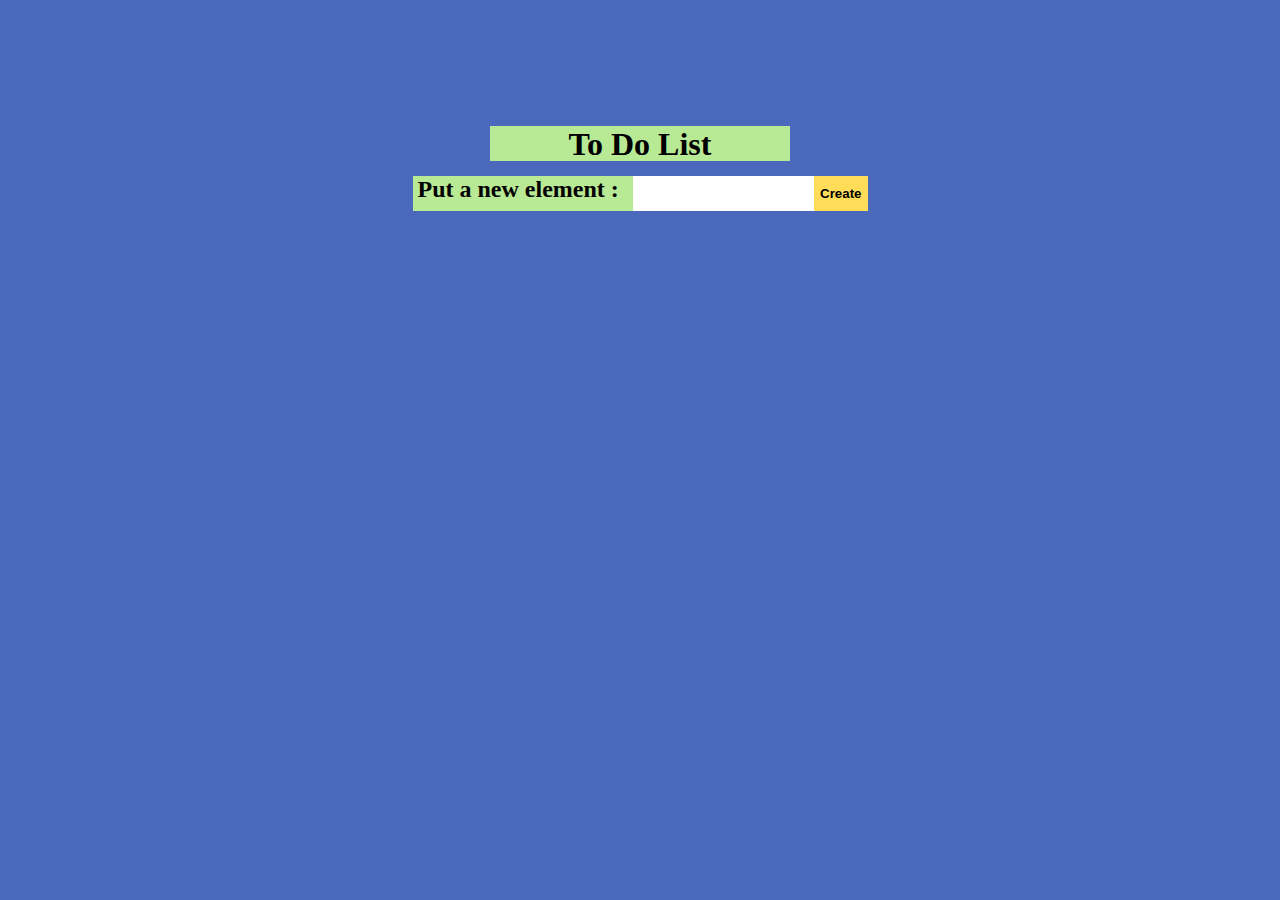
==== index.html @ 296824c5 "supprimer et rejouter élément" ====
<!DOCTYPE html>
<html>

<head>

    <meta charset="UTF-8">
    <meta name="viewport" content="width=device-width, initial-scale=1.0">
    <meta http-equiv="X-UA-Compatible" content="ie=edge">
    <title>todolist</title>
    <link rel="stylesheet" href="./css/style.css">


</head>

<body>
    <div class="milieu-vertical">
        <div class="list">
            <div class="module-titre">
                <strong> To Do List</strong>
            </div>
            <div  class="module-recherche">
                <strong  class="size-large">Put a new element :</strong> 
                <button id="rajouter" class="button-recherche">
                    <strong>Create</strong> 
                </button>
                <input type="text"  id="input"  class="float-right"  />
            </div>
            <ul id="list">
                
            </ul>
    
        </div> 
    </div>


</body>
<script>

document.getElementById("rajouter").addEventListener('click', function() {
    
var test='<li class="element">\
                    <strong class="size-large">'+ document.getElementById("input").value +'</strong> \
                    <button onclick="supprime(this)" class="float-right button-recherche2">\
                        <img src="./asset/close.png" class="taille" alt="close">\
                    </button>\
                </li> ';
    document.getElementById("list").insertAdjacentHTML("afterBegin",test );
});

function supprime(a) {
    setTimeout(function () {
        a.parentNode.parentNode.removeChild(a.parentNode);
    }, 3200);
    
};



</script>

</html>
---- css/style.css ----
body{
    background-color: #4a69bd;
}

.list{
    display: grid;
    place-items: center;
}

.milieu-vertical{
    margin-top: 10%;
}
.module-titre{
    width: 300px;
    height: 35px;
    background: #b8e994;
    text-align: center;
    font-size: xx-large;
}
.module-recherche{
    margin-top: 15px;
    width: 450px;
    height: 35px;
    background: #b8e994;
    padding-left: 5px;
}

.button-recherche{
    float: right;
    height: 35px;
    border: none;
    background-color: #ffdd59;
}
.button-recherche:hover{
    background-color: #f7e7aa;
}

.float-right{
    height: 33px;
    float: right;
    border: none;
}
.size-large{
    font-size: x-large;  
}

input:focus {
        outline:  none;
        background-color:#dfe6e9 ;
        
}
input:hover{
    background-color:#dfe6e9 ;
}
li{
    list-style: none;
}
.element{
    background-color: #9980FA;
    width: 550px;
    height: 35px;
    padding-left: 5px;
    margin-bottom: 5px;
}
.taille{
    height: 35px;
    width: 35px;  
}
.taille:hover{
    
    transform: rotate(45deg);
}

.button-recherche2{
    float: right;
    height: 35px;
    border: none;
    background-color: #9980FA;
}
.button-recherche2:focus  {
    outline:  none;
}
.button-recherche2:focus .taille  {
    transition:  transform 3s;
    transform: rotate(90deg);
    transform: translateX(-1450%);
}
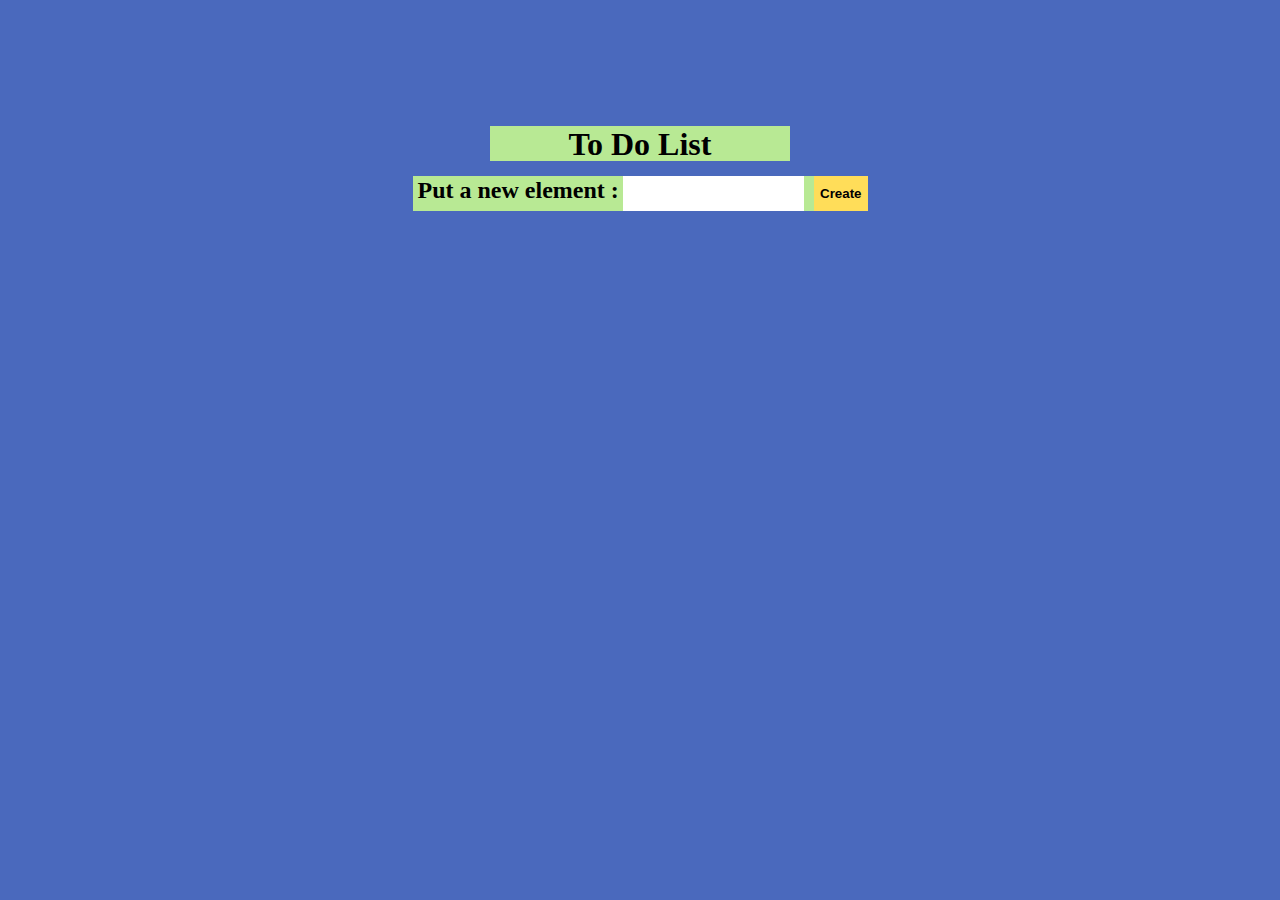
==== commit e07e3ee3: "check rajouté" ====
--- a/index.html
+++ b/index.html
@@ -18,44 +18,104 @@
             <div class="module-titre">
                 <strong> To Do List</strong>
             </div>
-            <div  class="module-recherche">
-                <strong  class="size-large">Put a new element :</strong> 
+            <div class="module-recherche">
+                <strong class="size-large">Put a new element :</strong>
+                
+                <input type="text" id="input" class="float-right" />
                 <button id="rajouter" class="button-recherche">
-                    <strong>Create</strong> 
+                    <strong>Create</strong>
                 </button>
-                <input type="text"  id="input"  class="float-right"  />
             </div>
             <ul id="list">
-                
+
             </ul>
-    
-        </div> 
+
+        </div>
     </div>
 
 
 </body>
 <script>
+/*var tableau = localStorage.getItem('tableau');
 
-document.getElementById("rajouter").addEventListener('click', function() {
-    
-var test='<li class="element">\
-                    <strong class="size-large">'+ document.getElementById("input").value +'</strong> \
+    if(tableau!=null){
+        for(item in tableau){
+            document.getElementById("list").insertAdjacentHTML("afterBegin", tableau[item]);
+        }
+    }
+    else{
+        tableau=['0']
+    }
+    localStorage.removeItem('tableau');
+
+       
+    if (localStorage.getItem('test') != null) {
+        var test = localStorage.getItem('test');
+        document.getElementById("list").insertAdjacentHTML("afterBegin", test);
+    }
+*/
+var max= 32;
+    document.getElementById("rajouter").addEventListener('click', function () {
+        if(document.getElementById("input").value!=""){
+            if (document.getElementById("input").value.length<max){
+                var test = '<li class="element">\
+                    <strong class="size-large">' + (document.getElementById("input").value).toLowerCase() + '</strong> \
                     <button onclick="supprime(this)" class="float-right button-recherche2">\
                         <img src="./asset/close.png" class="taille" alt="close">\
                     </button>\
+                    <button onclick="validate(this)" class="float-right button-recherche2">\
+                        <img src="./asset/case.png" class="taille2" alt="close">\
+                    </button>\
                 </li> ';
-    document.getElementById("list").insertAdjacentHTML("afterBegin",test );
-});
+                document.getElementById("input").value="";
+                // document.location="data:text/csv;base64,"+btoa("tes données");
+                // localStorage.setItem('test', test);
+                document.getElementById("list").insertAdjacentHTML("afterBegin", test);
+                // tableau.push('1');
+                // localStorage.setItem("tableau",tableau)
+            }else{
+                var test = '<li class="element">\
+                    <strong class="size-large">' + (document.getElementById("input").value.substr(0, max)).toLowerCase()  + " ..."+ '</strong> \
+                    <button onclick="supprime(this)" class="float-right button-recherche2">\
+                        <img src="./asset/close.png" class="taille" alt="close">\
+                    </button>\
+                    <button onclick="validate(this)" class="float-right button-recherche2">\
+                        <img src="./asset/case.png" class="taille2" alt="close">\
+                    </button>\
+                </li> ';
+                document.getElementById("input").value="";
+                // document.location="data:text/csv;base64,"+btoa("tes données");
+                // localStorage.setItem('test', test);
+                document.getElementById("list").insertAdjacentHTML("afterBegin", test);
+                // tableau.push('1');
+                // localStorage.setItem("tableau",tableau)
+            }
+            
+        }
+        
+        
+    });
 
-function supprime(a) {
-    setTimeout(function () {
-        a.parentNode.parentNode.removeChild(a.parentNode);
-    }, 3200);
-    
-};
+    function supprime(a) {
+        setTimeout(function () {
+            a.parentNode.parentNode.removeChild(a.parentNode);
+           // localStorage.removeItem('test');
+        }, 3200);
+    };
+    function validate (a){
+        var sPath = a.childNodes[1].src;  
+        var sFileName = sPath.substring(sPath.lastIndexOf("/")+1,sPath.length)
+        if (sFileName=='case.png'){
+            a.childNodes[1].src="./asset/casecheck.png";
+        }else{
+            a.childNodes[1].src="./asset/case.png";
+        }
+
+    }
 
 
+    
 
 </script>
 
-</html>
+</html>--- a/css/style.css
+++ b/css/style.css
@@ -37,7 +37,7 @@
 
 .float-right{
     height: 33px;
-    float: right;
+   /* float: right;*/
     border: none;
 }
 .size-large{
@@ -58,7 +58,8 @@
 .element{
     background-color: #9980FA;
     width: 550px;
-    height: 35px;
+    padding-top: 5px;
+    padding-bottom: 10px;
     padding-left: 5px;
     margin-bottom: 5px;
 }
@@ -71,6 +72,13 @@
     transform: rotate(45deg);
 }
 
+.taille2{
+    height: 35px;
+    width: 35px;  
+}
+.taille2:hover{
+    background-color: #b8e994;
+}
 .button-recherche2{
     float: right;
     height: 35px;
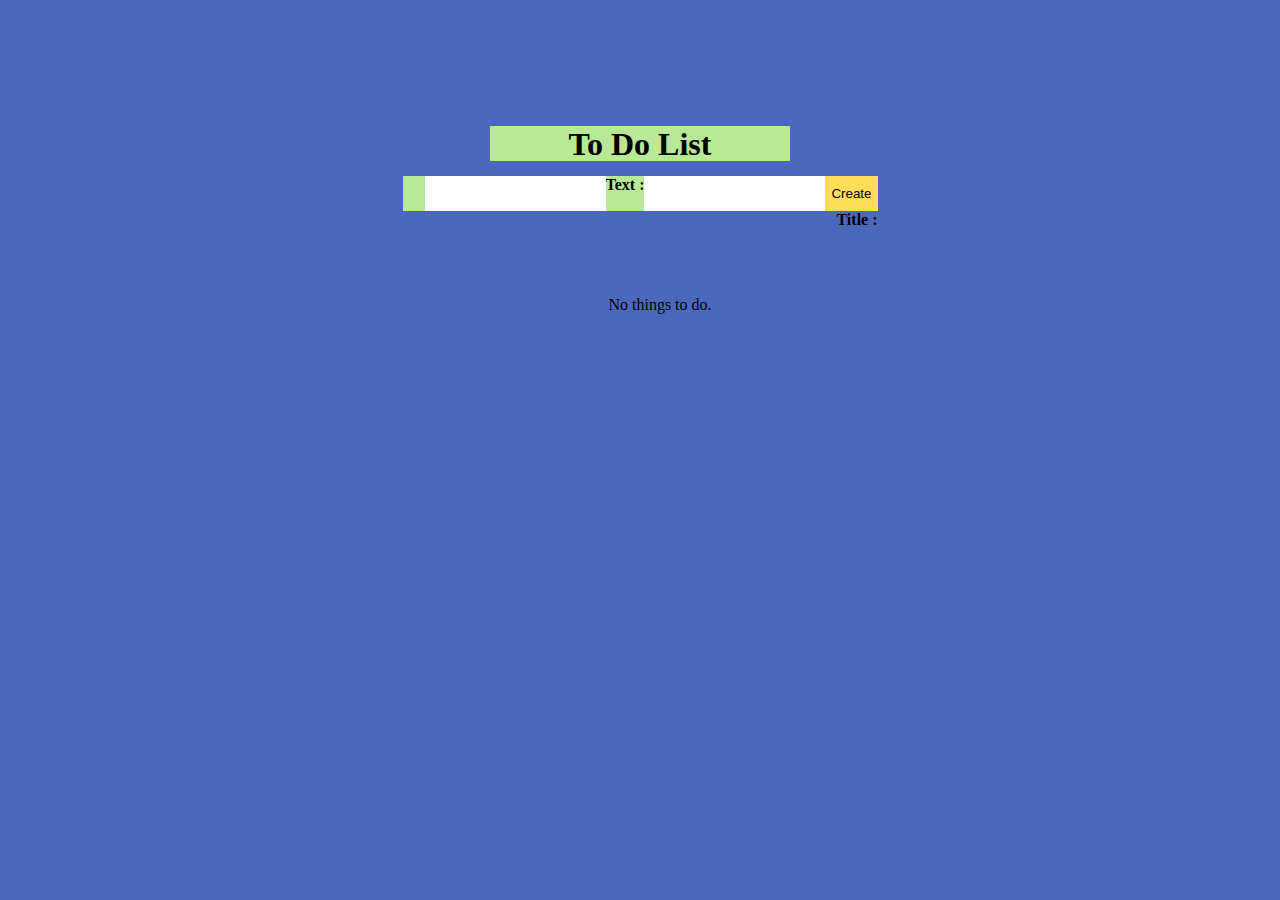
==== commit e102be82: "passer en tableau en local" ====
--- a/index.html
+++ b/index.html
@@ -8,7 +8,7 @@
     <meta http-equiv="X-UA-Compatible" content="ie=edge">
     <title>todolist</title>
     <link rel="stylesheet" href="./css/style.css">
-
+    <script src="./js/index.js" defer></script>
 
 </head>
 
@@ -18,14 +18,21 @@
             <div class="module-titre">
                 <strong> To Do List</strong>
             </div>
-            <div class="module-recherche">
-                <strong class="size-large">Put a new element :</strong>
-                
-                <input type="text" id="input" class="float-right" />
-                <button id="rajouter" class="button-recherche">
-                    <strong>Create</strong>
-                </button>
-            </div>
+
+            <form>
+                <div class="module-recherche">
+                    <button class="button-recherche" style="float:right">Create</button>
+                    <input class="float-right" id="body" type="text" required>
+                    <label class="float-right" for="body"> <strong>Text :</strong>  </label>
+                    <input class="float-right" id="title" type="text" required>
+                    <label class="float-right" for="title"> <strong>Title :</strong> </label>
+
+                    
+                </div>
+            </form>
+
+            <br>
+            <br>
             <ul id="list">
 
             </ul>
@@ -36,7 +43,7 @@
 
 </body>
 <script>
-/*var tableau = localStorage.getItem('tableau');
+    /*var tableau = localStorage.getItem('tableau');
 
     if(tableau!=null){
         for(item in tableau){
@@ -53,12 +60,12 @@
         var test = localStorage.getItem('test');
         document.getElementById("list").insertAdjacentHTML("afterBegin", test);
     }
-*/
+
 var max= 32;
     document.getElementById("rajouter").addEventListener('click', function () {
         if(document.getElementById("input").value!=""){
-            if (document.getElementById("input").value.length<max){
-                var test = '<li class="element">\
+            if (document.getElementById("input").value.length < max){
+                var test = '<li class="element" >\
                     <strong class="size-large">' + (document.getElementById("input").value).toLowerCase() + '</strong> \
                     <button onclick="supprime(this)" class="float-right button-recherche2">\
                         <img src="./asset/close.png" class="taille" alt="close">\
@@ -74,7 +81,7 @@
                 // tableau.push('1');
                 // localStorage.setItem("tableau",tableau)
             }else{
-                var test = '<li class="element">\
+                var test = '<li class="element ">\
                     <strong class="size-large">' + (document.getElementById("input").value.substr(0, max)).toLowerCase()  + " ..."+ '</strong> \
                     <button onclick="supprime(this)" class="float-right button-recherche2">\
                         <img src="./asset/close.png" class="taille" alt="close">\
@@ -96,12 +103,26 @@
         
     });
 
+   /* function affiche() {
+        var test = '<li class="element onclick="affiche()" >\
+                    <strong class="size-large">' + (document.getElementById("input").value.substr(0, max)).toLowerCase()  + " ..."+ '</strong> \
+                    <button onclick="supprime(this)" class="float-right button-recherche2">\
+                        <img src="./asset/close.png" class="taille" alt="close">\
+                    </button>\
+                    <button onclick="validate(this)" class="float-right button-recherche2">\
+                        <img src="./asset/case.png" class="taille2" alt="close">\
+                    </button>\
+                </li> ';
+        document.getElementById("list").insertAdjacentHTML("afterBegin", test);
+    };
+
     function supprime(a) {
         setTimeout(function () {
-            a.parentNode.parentNode.removeChild(a.parentNode);
+            a.parentNode.parentNode.removeChild( a.parentNode);
            // localStorage.removeItem('test');
         }, 3200);
     };
+
     function validate (a){
         var sPath = a.childNodes[1].src;  
         var sFileName = sPath.substring(sPath.lastIndexOf("/")+1,sPath.length)
@@ -114,8 +135,7 @@
     }
 
 
-    
-
+    */
 </script>
 
 </html>--- a/css/style.css
+++ b/css/style.css
@@ -19,7 +19,7 @@
 }
 .module-recherche{
     margin-top: 15px;
-    width: 450px;
+    width: 470px;
     height: 35px;
     background: #b8e994;
     padding-left: 5px;
@@ -37,7 +37,7 @@
 
 .float-right{
     height: 33px;
-   /* float: right;*/
+   float: right;
     border: none;
 }
 .size-large{
@@ -88,9 +88,14 @@
 .button-recherche2:focus  {
     outline:  none;
 }
-.button-recherche2:focus .taille  {
+/*.button-recherche2:focus .taille  {
     transition:  transform 3s;
     transform: rotate(90deg);
     transform: translateX(-1450%);
+}*/
+.animate
+{
+    height: 0px;
+    transition: height 3s;
 }
 
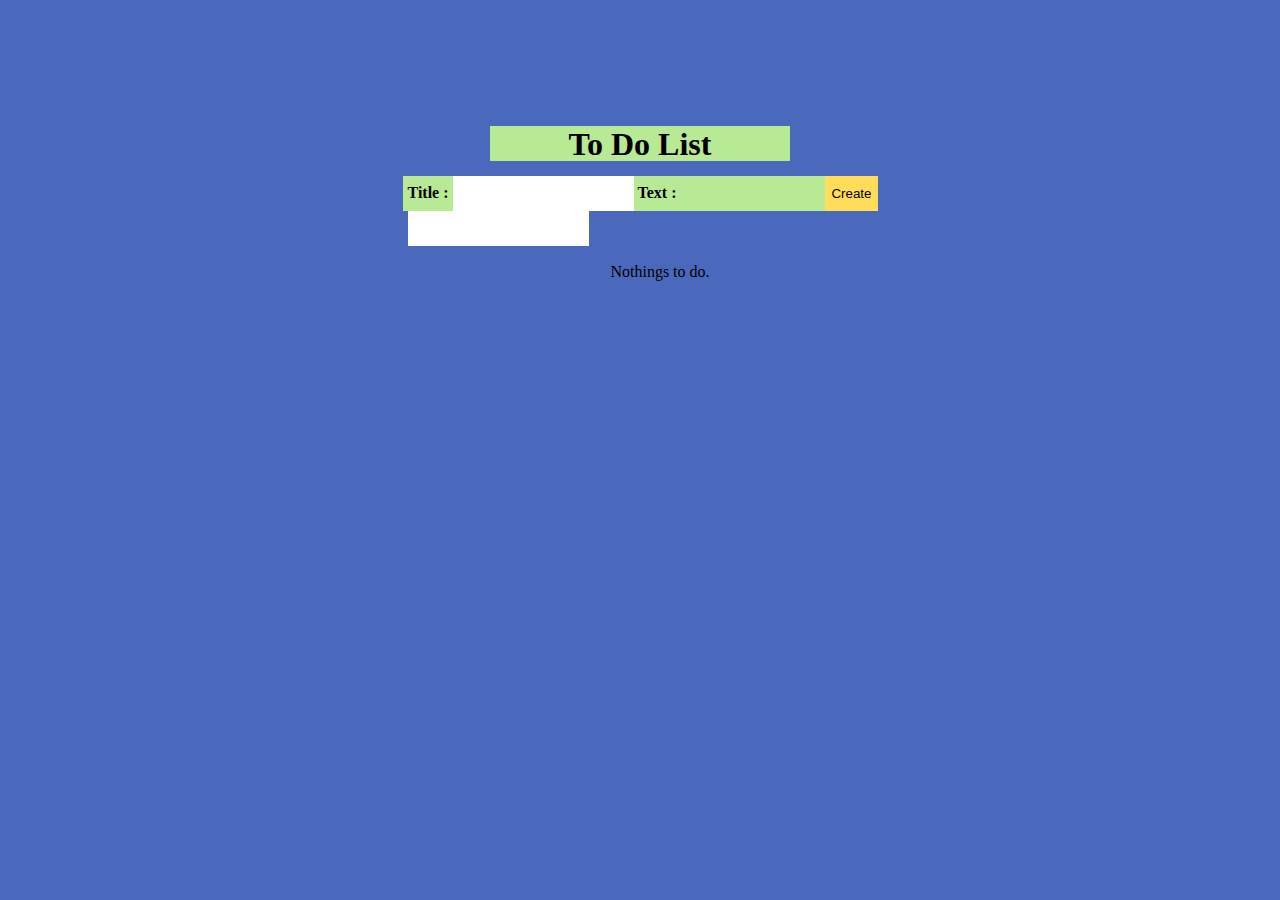
==== commit 2dd93864: "réglage bug" ====
--- a/index.html
+++ b/index.html
@@ -22,11 +22,12 @@
             <form>
                 <div class="module-recherche">
                     <button class="button-recherche" style="float:right">Create</button>
-                    <input class="float-right" id="body" type="text" required>
-                    <label class="float-right" for="body"> <strong>Text :</strong>  </label>
-                    <input class="float-right" id="title" type="text" required>
-                    <label class="float-right" for="title"> <strong>Title :</strong> </label>
+                    
+                    <label class="bor-input" for="title"> <strong>Title :</strong> </label>
+                    <input class="bor-input" id="title" type="text" required>
 
+                    <label class="bor-input" for="body"> <strong>Text :</strong>  </label>
+                    <input class="bor-input"  min="2" id="body" type="text" required>
                     
                 </div>
             </form>
@@ -137,5 +138,4 @@
 
     */
 </script>
-
 </html>--- a/css/style.css
+++ b/css/style.css
@@ -1,7 +1,9 @@
 body{
     background-color: #4a69bd;
 }
-
+.background-color-list{
+    background-color: #9980FA;
+}
 .list{
     display: grid;
     place-items: center;
@@ -24,9 +26,10 @@
     background: #b8e994;
     padding-left: 5px;
 }
-
+.decalage{
+    margin-top: 5px;
+}
 .button-recherche{
-    float: right;
     height: 35px;
     border: none;
     background-color: #ffdd59;
@@ -37,11 +40,16 @@
 
 .float-right{
     height: 33px;
-   float: right;
+    border: none;
+    float: right;
+}
+.bor-input{
+    height: 33px;
     border: none;
 }
 .size-large{
-    font-size: x-large;  
+    font-size: x-large; 
+  margin-top: 5px; 
 }
 
 input:focus {
@@ -80,7 +88,6 @@
     background-color: #b8e994;
 }
 .button-recherche2{
-    float: right;
     height: 35px;
     border: none;
     background-color: #9980FA;
@@ -96,6 +103,6 @@
 .animate
 {
     height: 0px;
-    transition: height 3s;
+    transition: height 2s;
 }
 
